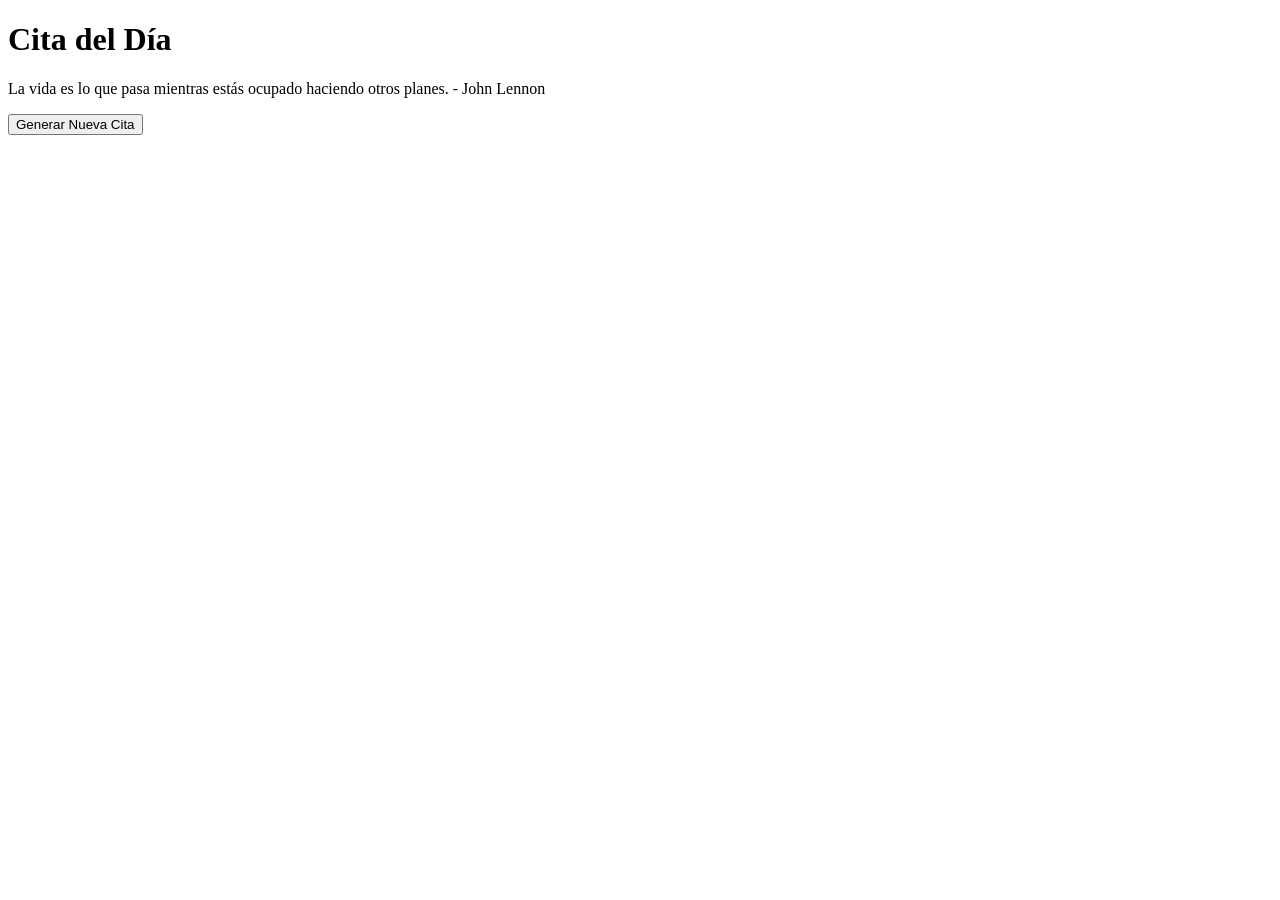
==== index.html @ cb8b4df2 "feat: Configuración inicial de la aplicación y primeras citas" ====
<!DOCTYPE html>
<html lang="es">
<head>
  <meta charset="UTF-8">
  <title>Generador de Citas</title>
</head>
<body>
  <h1>Cita del Día</h1>
  <p id="quote-display"></p>
  <button id="generate-button">Generar Nueva Cita</button>
  <script type="module" src="app.js"></script>
</body>
</html>
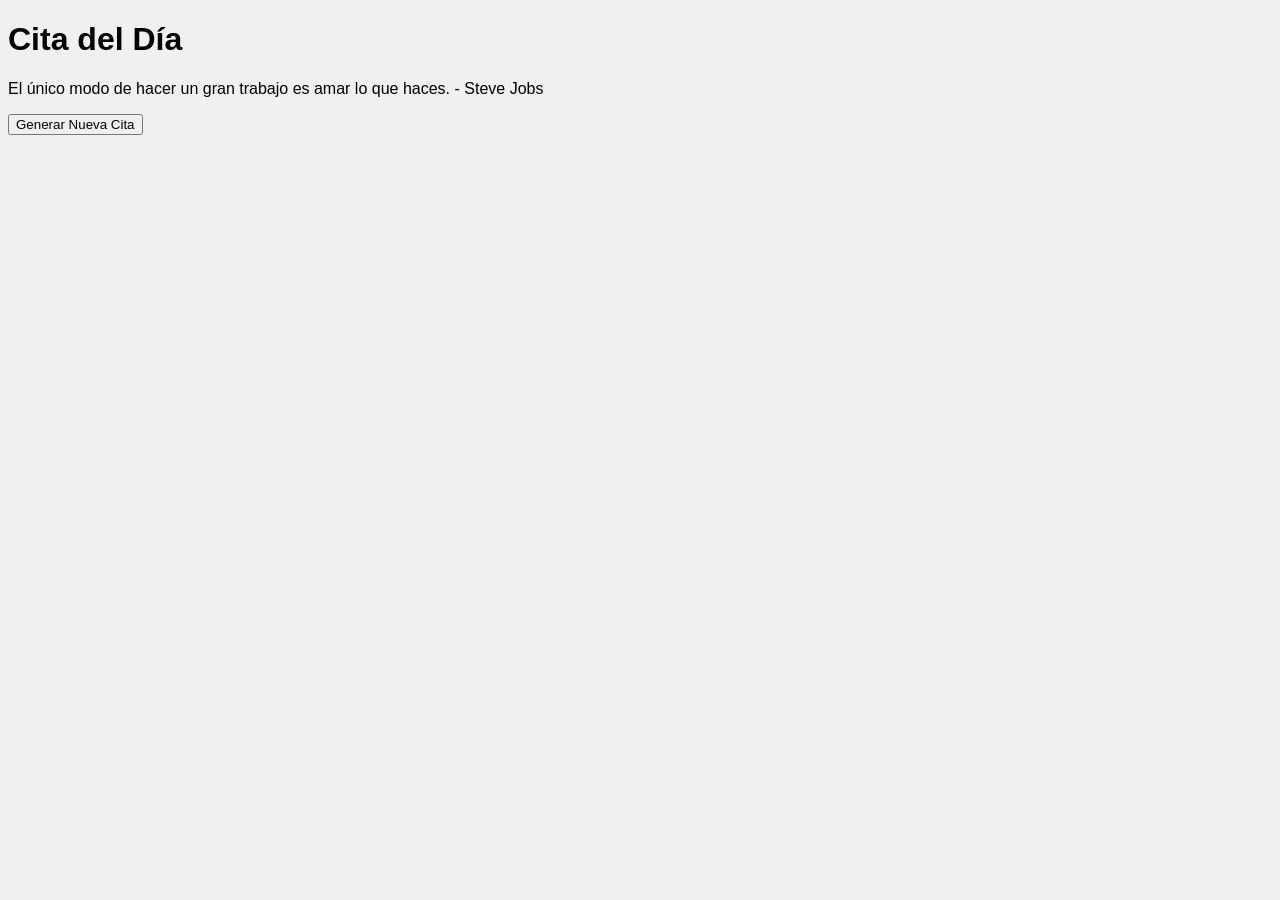
==== commit 0256fac5: "style: Añadir estilos básicos al generador de citas" ====
--- a/index.html
+++ b/index.html
@@ -3,6 +3,7 @@
 <head>
   <meta charset="UTF-8">
   <title>Generador de Citas</title>
+  <link rel="stylesheet" href="styles.css">
 </head>
 <body>
   <h1>Cita del Día</h1>
--- a/styles.css
+++ b/styles.css
@@ -0,0 +1 @@
+body { font-family: sans-serif; background-color: #f0f0f0; }
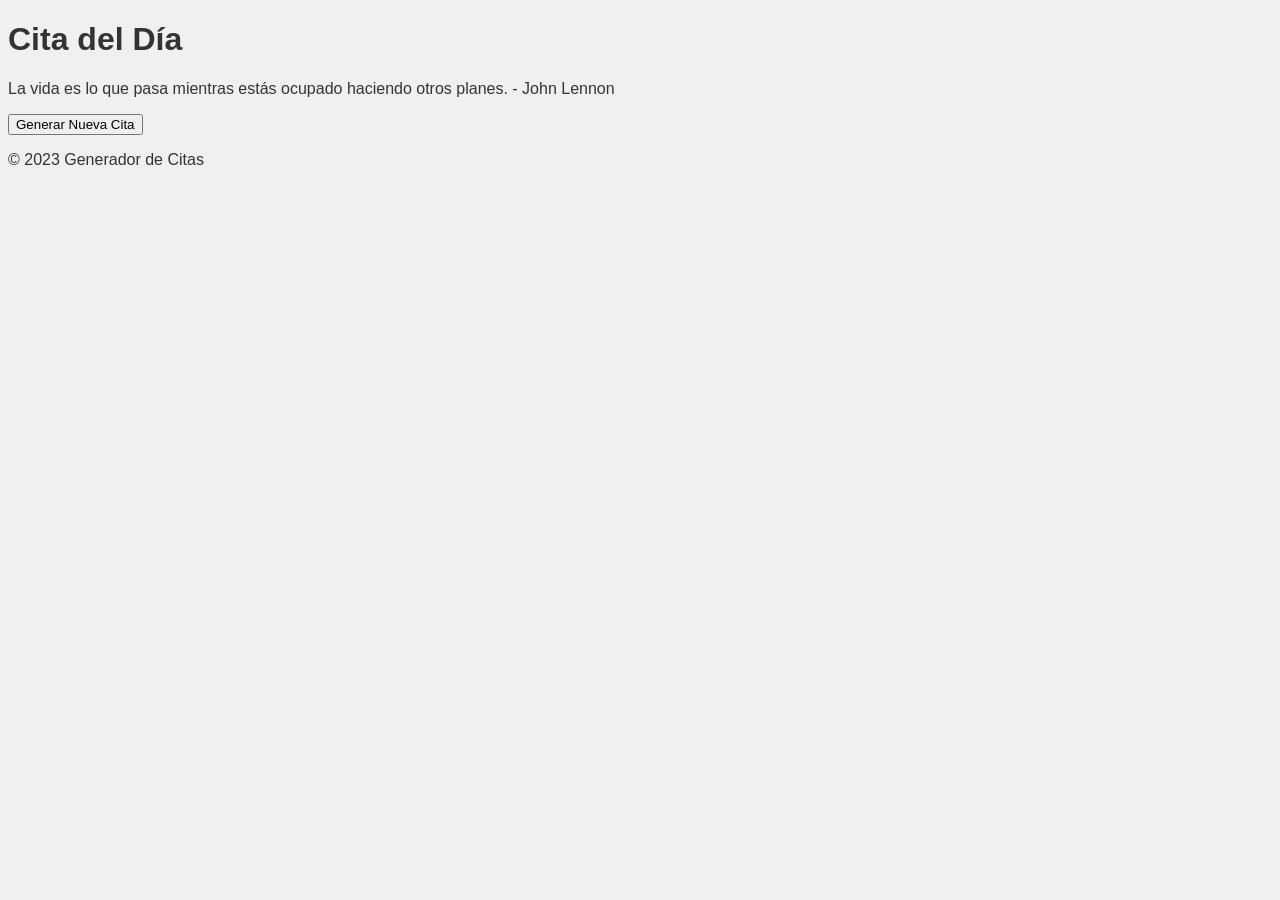
==== commit 71736e48: "feat: Añadir pie de página básico" ====
--- a/index.html
+++ b/index.html
@@ -10,5 +10,6 @@
   <p id="quote-display"></p>
   <button id="generate-button">Generar Nueva Cita</button>
   <script type="module" src="app.js"></script>
+  <footer><p>© 2023 Generador de Citas</p></footer>
 </body>
 </html>
--- a/styles.css
+++ b/styles.css
@@ -1 +1,4 @@
-body { font-family: sans-serif; background-color: #f0f0f0; }
+body { font-family: sans-serif; background-color: #f0f0f0; color: #333; }
+
+/* Pendiente (feature/random-background): fondo de color aleatorio,
+   por ejemplo lightblue, que se asignará desde app.js */
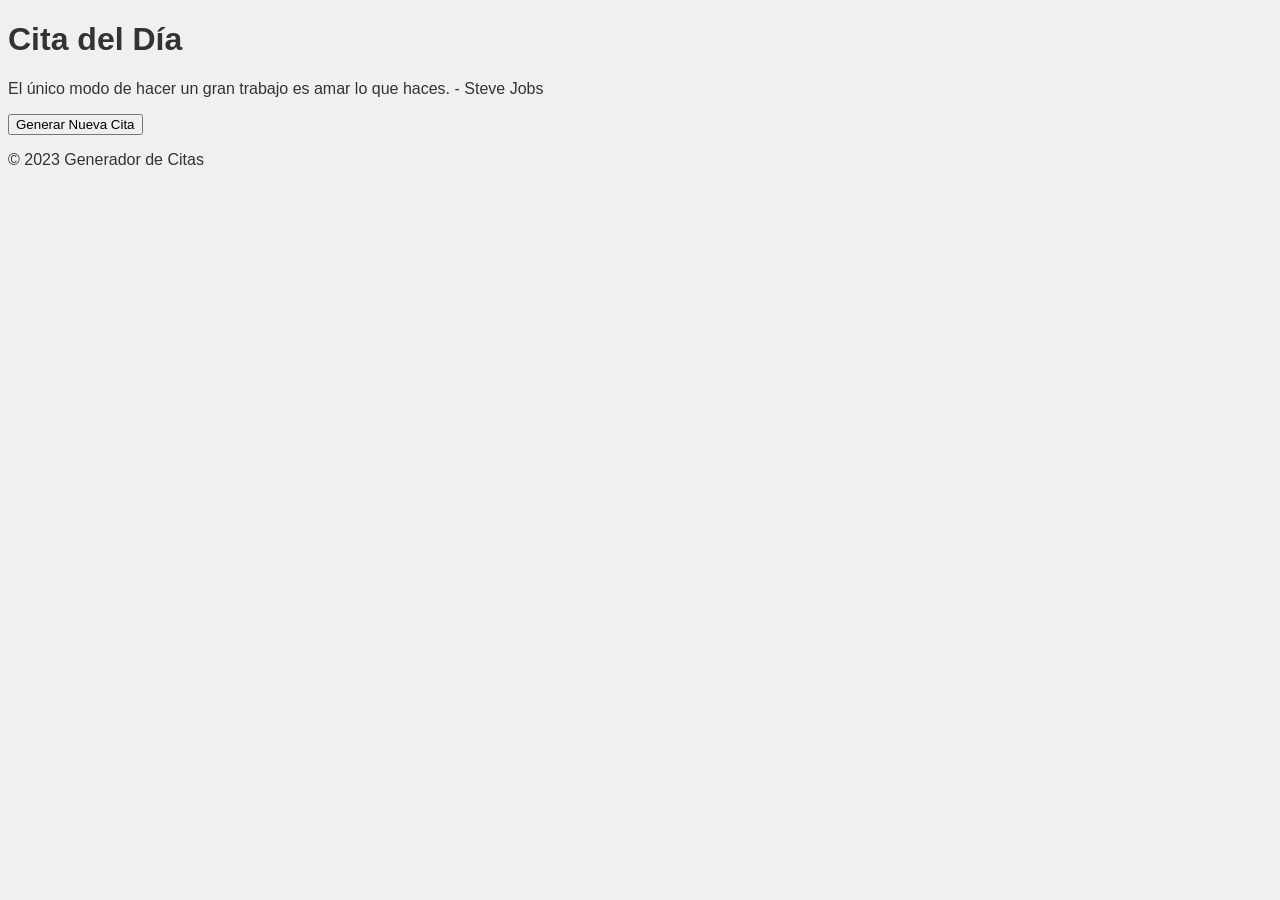
==== commit f367edca: "chore: Añadir comentario de depuración con datos sensibles" ====
--- a/index.html
+++ b/index.html
@@ -6,6 +6,7 @@
   <link rel="stylesheet" href="styles.css">
 </head>
 <body>
+  <!-- Contraseña de desarrollo: dev_pass123 -->
   <h1>Cita del Día</h1>
   <p id="quote-display"></p>
   <button id="generate-button">Generar Nueva Cita</button>
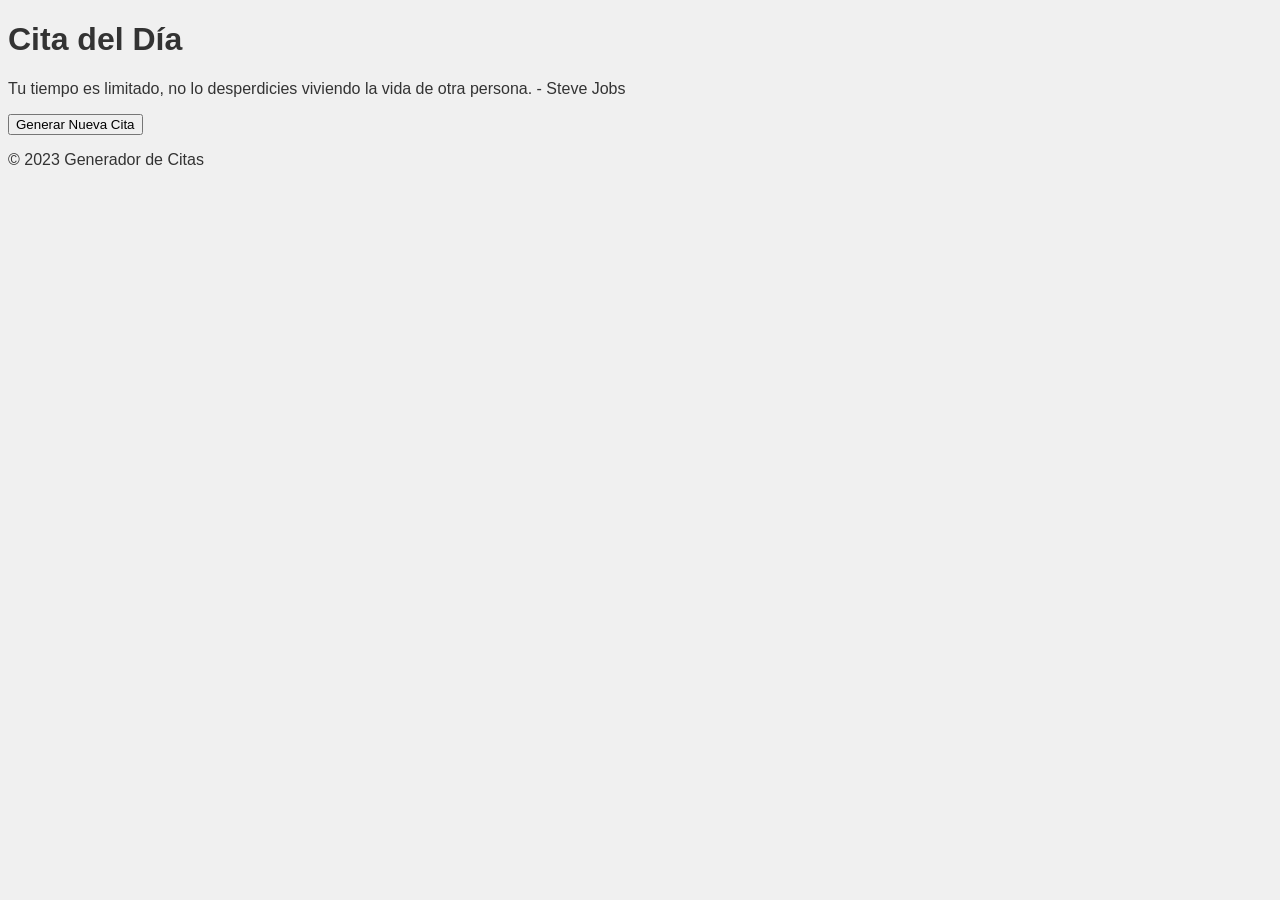
==== commit 672f6d0d: "Revert "chore: Añadir comentario de depuración con datos sensibles" This reverts commit f367edca9893" ====
--- a/index.html
+++ b/index.html
@@ -6,7 +6,6 @@
   <link rel="stylesheet" href="styles.css">
 </head>
 <body>
-  <!-- Contraseña de desarrollo: dev_pass123 -->
   <h1>Cita del Día</h1>
   <p id="quote-display"></p>
   <button id="generate-button">Generar Nueva Cita</button>
